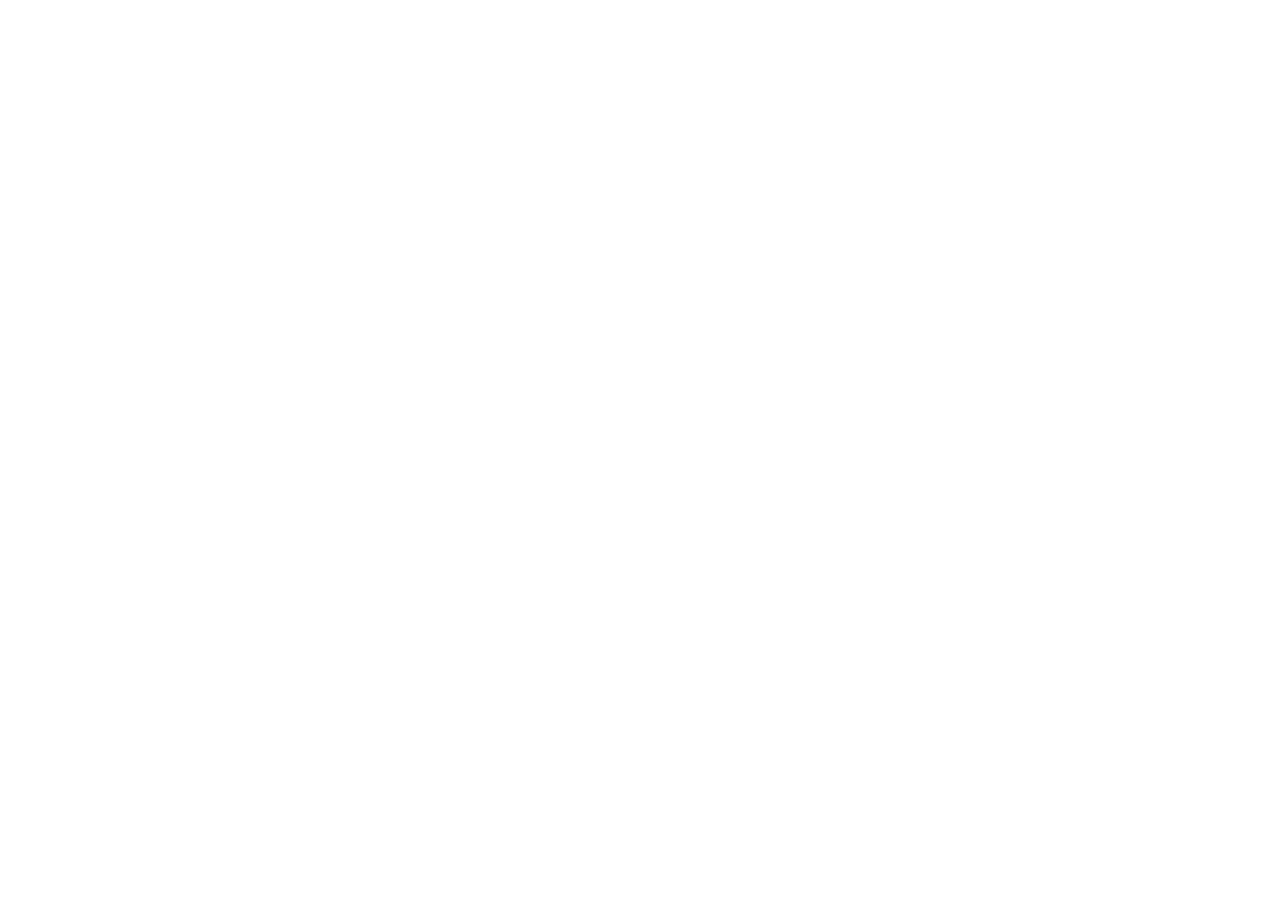
==== index.html @ c9ec75f4 "first commit" ====
<!DOCTYPE html>
<html lang="en">
<head>
    <meta charset="UTF-8">
    <meta http-equiv="X-UA-Compatible" content="IE=edge">
    <meta name="viewport" content="width=device-width, initial-scale=1.0">
    <title>The Globar News</title>
</head>
<body>
    
</body>
</html>
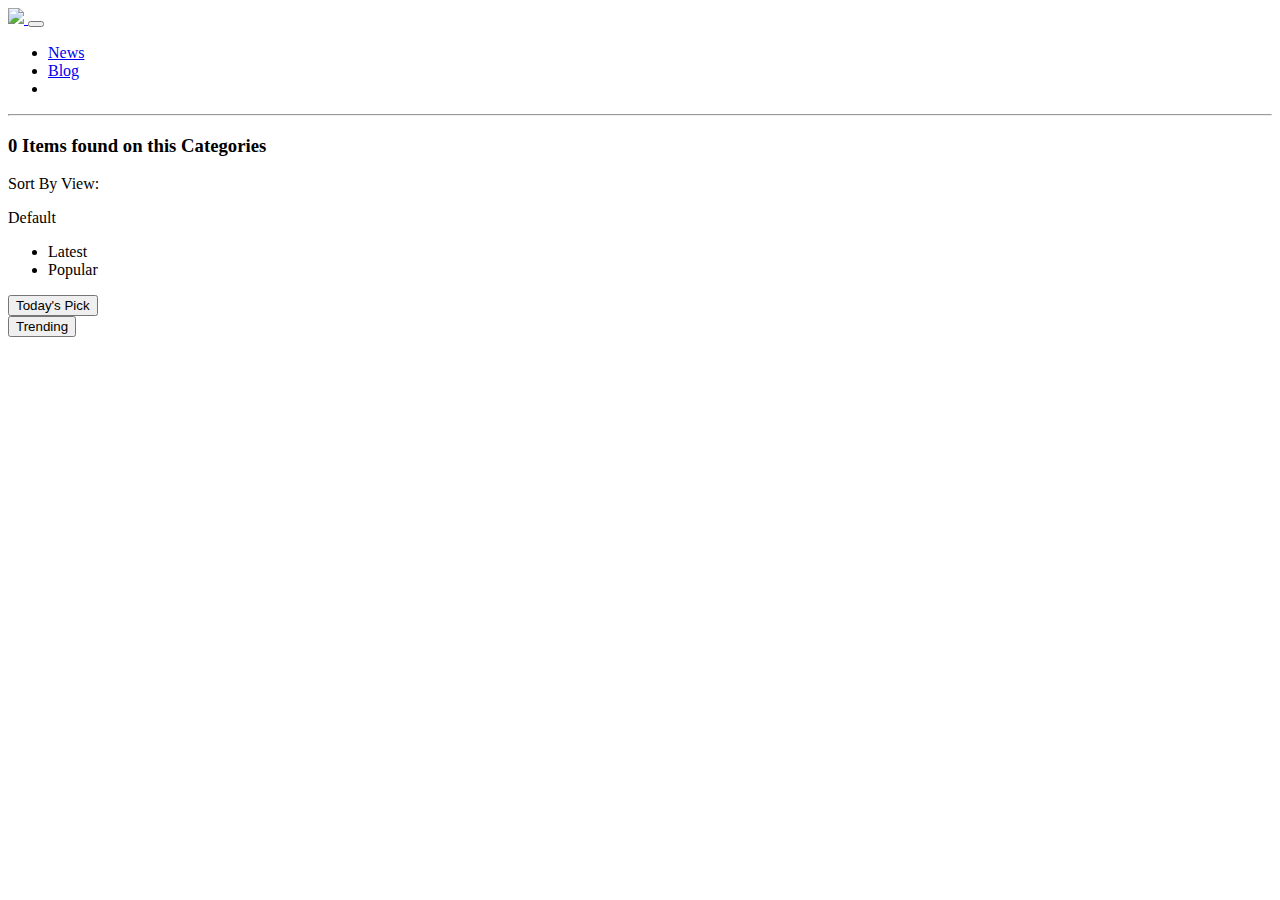
==== commit ba85ca38: "header section addes" ====
--- a/index.html
+++ b/index.html
@@ -7,6 +7,81 @@
     <title>The Globar News</title>
 </head>
 <body>
-    
+     <!-- Header Section -->
+     <header>
+        <section>
+            <nav class="navbar navbar-expand-lg">
+                <div class="container">
+                    <a class="navbar-brand" href="index.html">
+                        <img class="logo-img" src="img/images.jpg">
+                    </a>
+                    <button class="navbar-toggler" type="button" data-bs-toggle="collapse"
+                        data-bs-target="#navbarSupportedContent" aria-controls="navbarSupportedContent"
+                        aria-expanded="false" aria-label="Toggle navigation">
+                        <span class="navbar-toggler-icon"></span>
+                    </button>
+                    <div class="collapse navbar-collapse" id="navbarSupportedContent">
+                        <ul class="navbar-nav me-auto mb-lg-0">
+                            <li class="nav-hover nav-item">
+                                <a class="nav-link active" aria-current="page" href="index.html">News</a>
+                            </li>
+                            <li class="nav-hover nav-item mx-4">
+                                <a class="nav-link" href="blog.html">Blog</a>
+                            </li>
+                            <li class="nav-item">
+                                <a href=""><img class="profile-img" src="img/Profile.png" alt=""></a>
+                            </li>
+                        </ul>
+                    </div>
+                </div>
+            </nav>
+        </section>
+        <hr>
+                <!-- Catagories  -->
+                <div class="container">
+                    <ul id="catagories" class="scrollmenu">
+                    </ul>
+                </div>
+        
+                <!-- Msg item -->
+                <div>
+                    <h3 class="text-bold custom-bg my-4 p-2 text-center" id="alert"><span id="hf">0</span> Items found on this
+                        Categories</h3>
+                </div>
+                <!-- Msg item end -->
+                
+                <!-- Sort -->
+                <section class="container mt-5">
+                    <div class="row g-2">
+                        <div class="d-flex justify-content-between btn-flex">
+                            <div class="d-flex">
+                                <div>
+                                    <p class="fw-bold">Sort By View:</p>
+                                </div>
+                                <div>
+                                    <div class="dropdown sort-btn">
+                                        <a class="btn btn-secondary dropdown-toggle custom-bg border-0" type="button"
+                                            data-bs-toggle="dropdown" aria-expanded="false">
+                                            Default
+                                        </a>
+                                        <ul class="dropdown-menu">
+                                            <li><a class="dropdown-item" type="button">Latest</a></li>
+                                            <li><a class="dropdown-item" type="button">Popular</a></li>
+                                        </ul>
+                                    </div>
+                                </div>
+                            </div>
+                            <div class="d-flex trending-btn">
+                                <div class="mx-4">
+                                    <button type="button" class="btn custom-bg">Today's Pick</button>
+        
+                                </div>
+                                <div>
+                                    <button type="button" class="btn bg-custom-outline">Trending</button>
+                                </div>
+                            </div>
+                        </div>
+                </section>
+        
 </body>
 </html>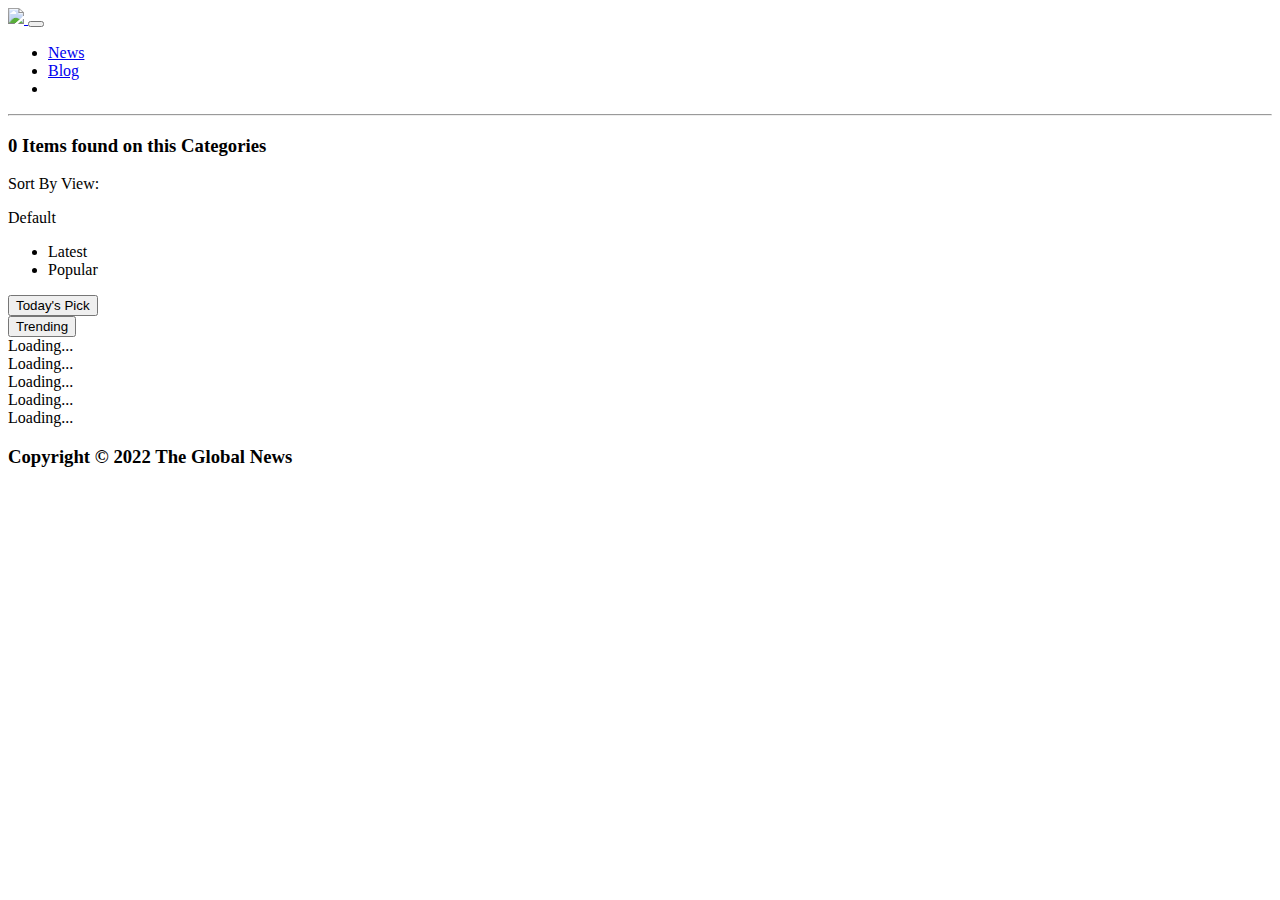
==== commit da056670: "html added" ====
--- a/index.html
+++ b/index.html
@@ -1,13 +1,29 @@
 <!DOCTYPE html>
 <html lang="en">
-<head>
-    <meta charset="UTF-8">
-    <meta http-equiv="X-UA-Compatible" content="IE=edge">
-    <meta name="viewport" content="width=device-width, initial-scale=1.0">
-    <title>The Globar News</title>
-</head>
+    <head>
+        <meta charset="UTF-8">
+        <meta http-equiv="X-UA-Compatible" content="IE=edge">
+        <meta name="viewport" content="width=device-width, initial-scale=1.0">
+        <!-- Favicon -->
+        <link rel="icon" type="image/x-icon" href="">
+        <!-- Title -->
+        <title>The Globar News</title>
+        <!-- Bootstrap -->
+        <link rel="stylesheet" href="css/bootstrap.min.css">
+        <!-- Css -->
+        <link rel="stylesheet" href="css/style.css">
+        <!-- Font -->
+        <link rel="preconnect" href="https://fonts.googleapis.com">
+        <link rel="preconnect" href="https://fonts.gstatic.com" crossorigin>
+        <link href="https://fonts.googleapis.com/css2?family=Mukta:wght@400;600;800&display=swap" rel="stylesheet">
+        <!-- Font Awesome -->
+        <link rel="stylesheet" href="https://cdnjs.cloudflare.com/ajax/libs/font-awesome/6.2.0/css/all.min.css"
+            integrity="sha512-xh6O/CkQoPOWDdYTDqeRdPCVd1SpvCA9XXcUnZS2FmJNp1coAFzvtCN9BmamE+4aHK8yyUHUSCcJHgXloTyT2A=="
+            crossorigin="anonymous" referrerpolicy="no-referrer" />
+    </head>
+    
 <body>
-     <!-- Header Section -->
+     <!-- Header Section start  -->
      <header>
         <section>
             <nav class="navbar navbar-expand-lg">
@@ -48,9 +64,9 @@
                     <h3 class="text-bold custom-bg my-4 p-2 text-center" id="alert"><span id="hf">0</span> Items found on this
                         Categories</h3>
                 </div>
-                <!-- Msg item end -->
+                <!-- Msg section end -->
                 
-                <!-- Sort -->
+                
                 <section class="container mt-5">
                     <div class="row g-2">
                         <div class="d-flex justify-content-between btn-flex">
@@ -82,6 +98,61 @@
                             </div>
                         </div>
                 </section>
+
+            </header>
+
+            <!-- Main Section -->
+        
+            <main>
+                <!-- API News start -->
+                <section class="container mt-5">
+                    <div id="new-container">
+        
+                        <!-- News Content will here from API -->
+        
+                    </div>
+        
+                </section>
+                <!--API News End  -->
+            </main>
+            <!-- Loader  -->
+            <section class="d-none" id="loader">
+                <div class="d-flex justify-content-center">
+                    <div class="spinner-grow text-primary" role="status">
+                        <span class="visually-hidden">Loading...</span>
+                    </div>
+                    <div class="spinner-grow text-success" role="status">
+                        <span class="visually-hidden">Loading...</span>
+                    </div>
+                    <div class="spinner-grow text-danger" role="status">
+                        <span class="visually-hidden">Loading...</span>
+                    </div>
+                    <div class="spinner-grow text-warning" role="status">
+                        <span class="visually-hidden">Loading...</span>
+                    </div>
+                    <div class="spinner-grow text-info" role="status">
+                        <span class="visually-hidden">Loading...</span>
+                    </div>
+                </div>
+            </section>
+        
+        
+            <!-- footer Section  -->
+            <footer class="bg-black">
+                <section>
+                    <h3 class="text-center fs-5 text-light pt-4"> Copyright &copy; 2022 The Global News</h3>
+                </section>
+            </footer>
+        
+        
+            <!-- Bootstrap Bundle -->
+            <script src="css/bootstrap.bundle.min.js"></script>
+            <!-- Js link  -->
+            <script src="js/app.js"></script>
+        
+        </body>
+        
+        </html>
         
 </body>
 </html>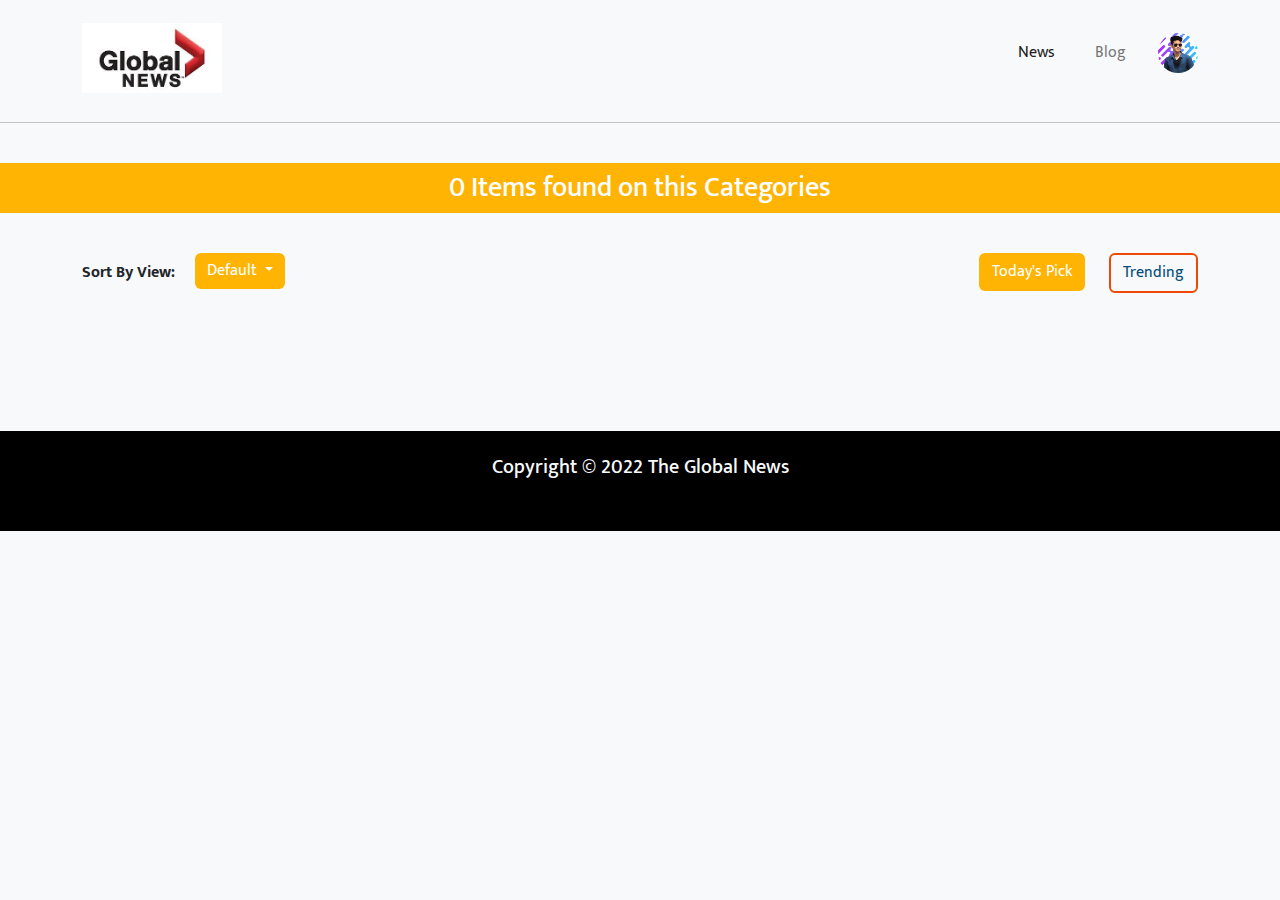
==== commit 19c25f2a: "logo add" ====
--- a/index.html
+++ b/index.html
@@ -45,7 +45,7 @@
                                 <a class="nav-link" href="blog.html">Blog</a>
                             </li>
                             <li class="nav-item">
-                                <a href=""><img class="profile-img" src="img/Profile.png" alt=""></a>
+                                <a href=""><img class="profile-img" src="img/profile-pic.png" alt=""></a>
                             </li>
                         </ul>
                     </div>
--- a/css/style.css
+++ b/css/style.css
@@ -0,0 +1,115 @@
+body{
+    background-color: #f8f9fa;
+}
+.profile-img{
+    width: 40px;
+}
+.logo-img{
+    width: 140px;
+    margin-top: 10px;
+}
+.custom-bg{
+    background-color: #ffb303;
+    color: #fff;
+}
+.bg-custom-outline{
+    border: 2px solid #ee4907;
+    color: #014e79;
+}
+.card-title{
+    cursor: pointer;
+}
+/* Scroll ul */
+.scrollmenu {
+  overflow: auto;
+  white-space: nowrap;
+}
+
+.scrollmenu a {
+  display: inline-block;
+  color: #000;
+  text-align: center;
+  text-decoration: none;
+  padding: 5px 10px;
+  font-weight: bold;
+  margin-right: 5px;
+}
+
+
+.author-profile-img{
+    width: 40px;
+    border-radius: 50%;
+}
+.author-name{
+    font-size: 15px;
+}
+.publish-date{
+    margin-top: -20px;
+    font-size: 15px;
+}
+.sort-btn{
+    margin-left: 20px;
+    margin-top: -8px;
+}
+.trending-btn{
+    margin-top: -8px;
+}
+.nav-hover:hover{
+    background-color: #014d796a;
+    border-radius: 10px;
+}
+footer{
+    height: 100px;
+    margin-top: 50px;
+}
+footer p{
+    padding-top: 30px;
+}
+.read-more{
+    text-decoration: none;
+}
+
+
+
+.navbar-collapse {
+	flex-basis: 100%;
+	flex-grow: 0;
+	align-items: center;
+}
+
+
+
+
+
+
+
+
+
+
+
+
+
+
+
+
+
+
+
+/* Extra small devices (phones, 500px and down) */
+@media only screen and (max-width: 500px) {
+    .mobile-view{
+        flex-direction: column;
+        align-items: center;
+    }
+    .blog-click-icon i{
+    color: red;
+    margin-top: 30px;
+}
+.btn-flex {
+	display: flex !important;
+	flex-direction: column;
+	justify-content: center;
+	align-items: center;
+	padding-top: 20px;
+}
+} 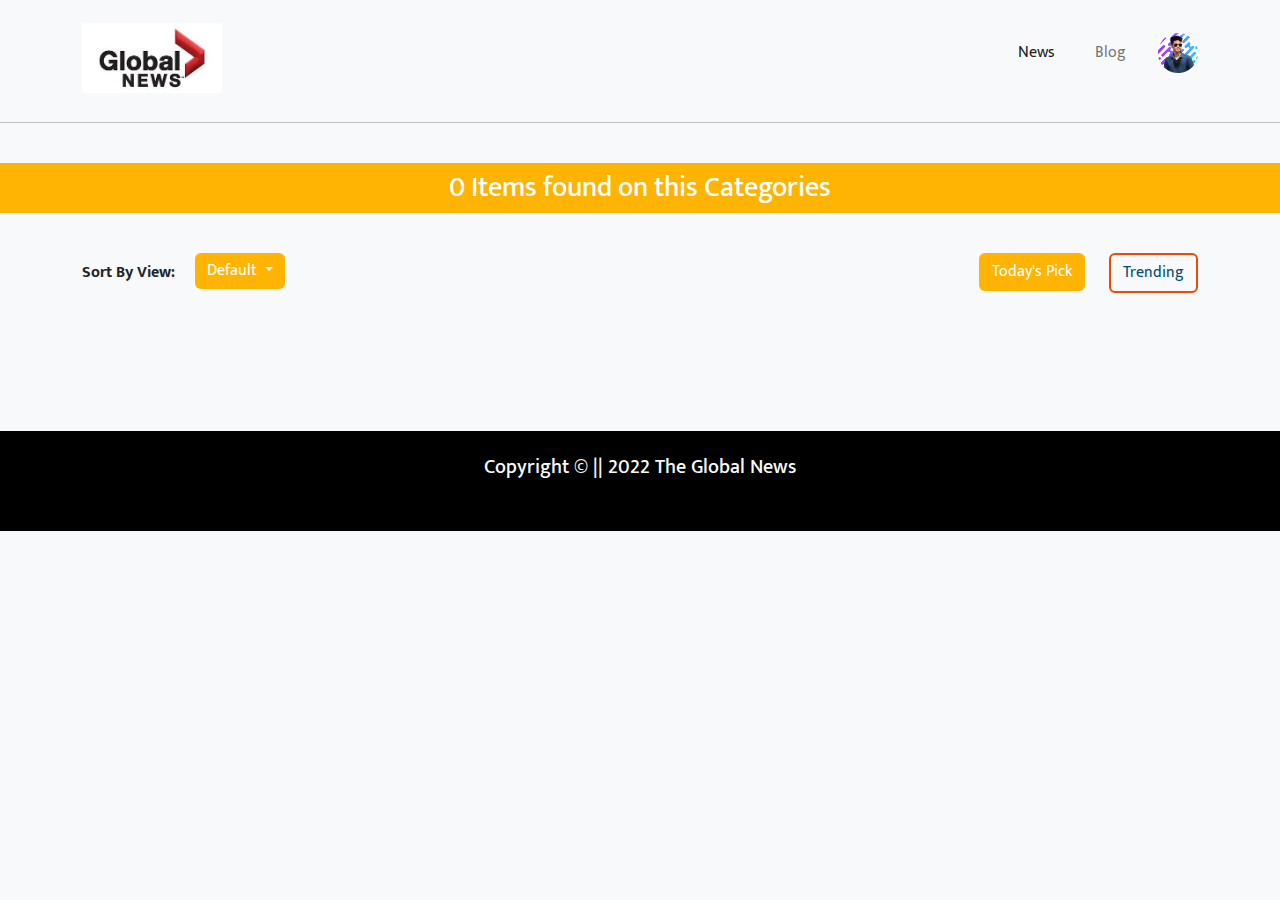
==== commit 9f4573ad: "complite" ====
--- a/index.html
+++ b/index.html
@@ -140,7 +140,7 @@
             <!-- footer Section  -->
             <footer class="bg-black">
                 <section>
-                    <h3 class="text-center fs-5 text-light pt-4"> Copyright &copy; 2022 The Global News</h3>
+                    <h3 class="text-center fs-5 text-light pt-4"> Copyright &copy; || 2022 The Global News</h3>
                 </section>
             </footer>
         
